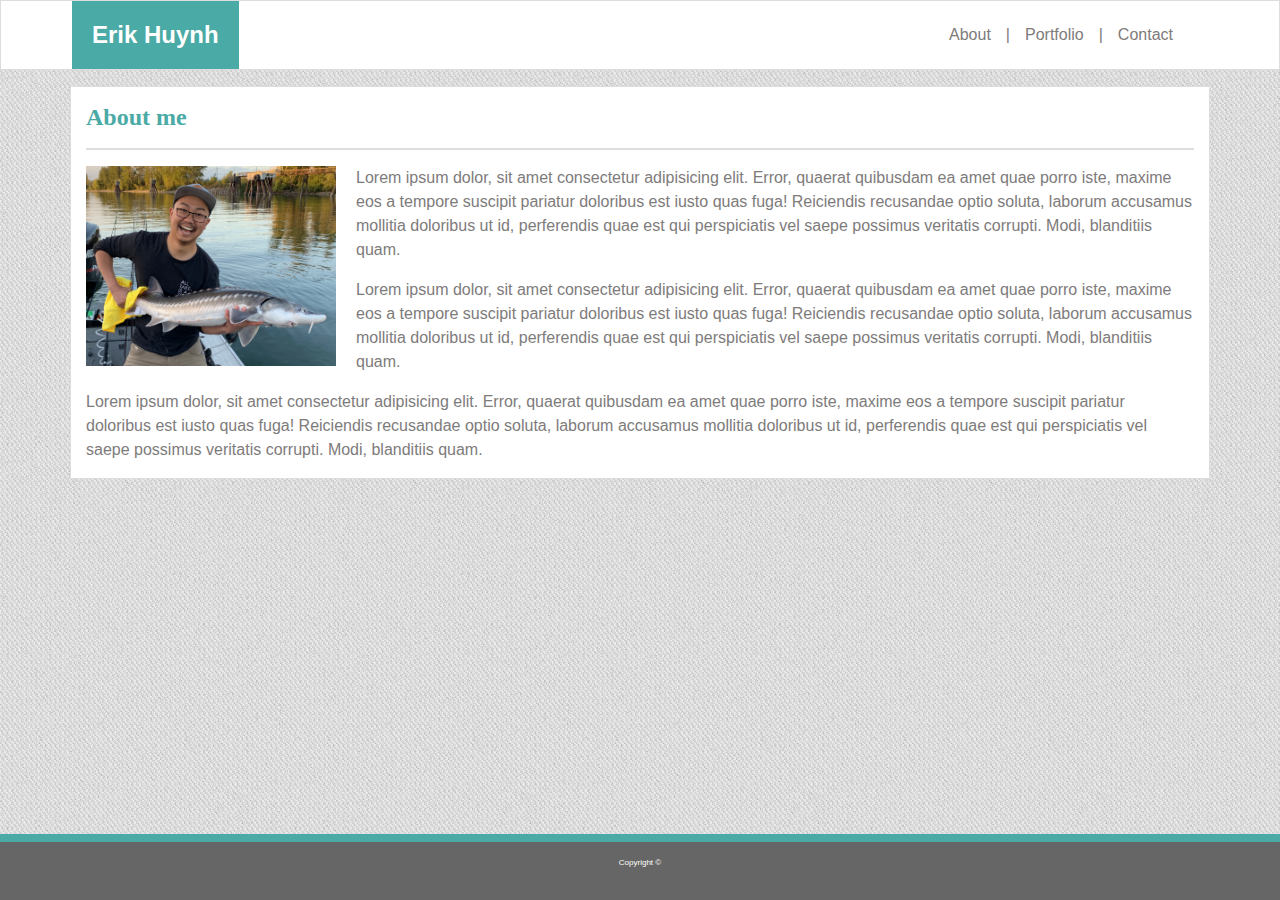
==== index.html @ 818ceb31 "updated links on index.html" ====
<!doctype html>
<html lang="en">
  <head>
    <title>Title</title>
    <!-- Required meta tags -->
    <meta charset="utf-8">
    <meta name="viewport" content="width=device-width, initial-scale=1, shrink-to-fit=no">

    <!-- Bootstrap CSS -->
    <link rel="stylesheet" href="https://stackpath.bootstrapcdn.com/bootstrap/4.3.1/css/bootstrap.min.css" integrity="sha384-ggOyR0iXCbMQv3Xipma34MD+dH/1fQ784/j6cY/iJTQUOhcWr7x9JvoRxT2MZw1T" crossorigin="anonymous">
    <link rel="stylesheet" href="style.css">
  </head>
  <body>
    <!-- Navbar -->
    <header>
      <div class="navContainer">
        <div class="logo text-center">
          Erik Huynh
        </div>
        <div class="links text-center">
          <a href="index.html">About</a> |
          <a href="portfolio.html">Portfolio</a> |
          <a href="Contact.html">Contact</a>
        </div>
      </div>
    </header>
    <!-- Content -->
    <div class="container">
      <div class="row my-3">
        <div class="content col-sm-12">
          <h2 class="sectionTitle mt-3">About me</h2>
          <hr>
          <img id="bioImage" class="img-fluid mb-2" src="assets/IMG_0845.JPG" alt="Image of Erik Huynh">
          <p>Lorem ipsum dolor, sit amet consectetur adipisicing elit. Error, quaerat quibusdam ea amet quae porro iste, maxime eos a tempore suscipit pariatur doloribus est iusto quas fuga! Reiciendis recusandae optio soluta, laborum accusamus mollitia doloribus ut id, perferendis quae est qui perspiciatis vel saepe possimus veritatis corrupti. Modi, blanditiis quam.</p>
          <p>Lorem ipsum dolor, sit amet consectetur adipisicing elit. Error, quaerat quibusdam ea amet quae porro iste, maxime eos a tempore suscipit pariatur doloribus est iusto quas fuga! Reiciendis recusandae optio soluta, laborum accusamus mollitia doloribus ut id, perferendis quae est qui perspiciatis vel saepe possimus veritatis corrupti. Modi, blanditiis quam.</p>
          <p>Lorem ipsum dolor, sit amet consectetur adipisicing elit. Error, quaerat quibusdam ea amet quae porro iste, maxime eos a tempore suscipit pariatur doloribus est iusto quas fuga! Reiciendis recusandae optio soluta, laborum accusamus mollitia doloribus ut id, perferendis quae est qui perspiciatis vel saepe possimus veritatis corrupti. Modi, blanditiis quam.</p>        
        </div>
      </div>
    </div>
    <!-- Footer -->
    <footer class="navbar-fixed-bottom">
      <div class="container-fluid">
        <p class="text-center">Copyright &copy;</p>
      </div>
    </footer>
    <!-- Optional JavaScript -->
    <!-- jQuery first, then Popper.js, then Bootstrap JS -->
    <script src="https://code.jquery.com/jquery-3.3.1.slim.min.js" integrity="sha384-q8i/X+965DzO0rT7abK41JStQIAqVgRVzpbzo5smXKp4YfRvH+8abtTE1Pi6jizo" crossorigin="anonymous"></script>
    <script src="https://cdnjs.cloudflare.com/ajax/libs/popper.js/1.14.7/umd/popper.min.js" integrity="sha384-UO2eT0CpHqdSJQ6hJty5KVphtPhzWj9WO1clHTMGa3JDZwrnQq4sF86dIHNDz0W1" crossorigin="anonymous"></script>
    <script src="https://stackpath.bootstrapcdn.com/bootstrap/4.3.1/js/bootstrap.min.js" integrity="sha384-JjSmVgyd0p3pXB1rRibZUAYoIIy6OrQ6VrjIEaFf/nJGzIxFDsf4x0xIM+B07jRM" crossorigin="anonymous"></script>
  </body>
</html>
---- style.css ----
/* div, header{
    border: 1px red solid;
} */

/* CSS Styles */
body    {
    color: rgb(126, 123, 123);
    font-family: 'Arial', 'Helvetica Neue', Helvetica, sans-serif;
    background: url("assets/cheap_diagonal_fabric.png");
}
.logo{
    background: #4aaaa5;
    color: white;
    font-size: 1.5em;
    font-weight: bold;
    padding: 15px 0px;
}
.links  {
    padding: 10px 0px;
    border-bottom: 1px solid #dddddd;
    background: white;
}
a{
    padding: 0px 15px;
    color: rgb(126, 123, 123);
}
.sectionTitle   {
    color: #4aaaa5;
    font-family: 'Georgia', Times, 'Times New Roman', serif;
    font-size: 1.5em;
    font-weight: bold;
}
hr,
.content  {
    border: 1px solid #dddddd;
    background: white;
}
footer{
    color: white;
    font-size: 0.5em;
    background: #666666;
    border-top: 8px solid #4aaaa5;
    padding: 15px 0px;
}

/* CSS styles for SM */
@media (min-width: 768px)   {
    #bioImage   {
        height: 200px;
        width: 250px;
        margin-right: 20px;
        float: left;
    }
    footer  {
        position: fixed;
        bottom: 0px;
        width: 100%;
    }
    header   {
        display: flex;
        height: 70px;
        justify-content: center;
        align-items: center;
        background: white;
        border: 1px solid #dddddd;
    }
    .navContainer {
        width: 100%;
        height: 100%;
        max-width: 716px;
        display: flex;
        justify-content: space-between;
        align-items: center;
    }
    .links,
    .logo{
        display: flex;
        align-items: center;
        height: 100%;
        border: initial;
        padding: 20px; 
    }
}

/* CSS styles for MD */
@media (min-width: 992px)   {
    .navContainer{
        max-width: 958px;
    }
}  
@media (min-width: 1200px)   {
    .navContainer{
        max-width: 1136px;
    }
}
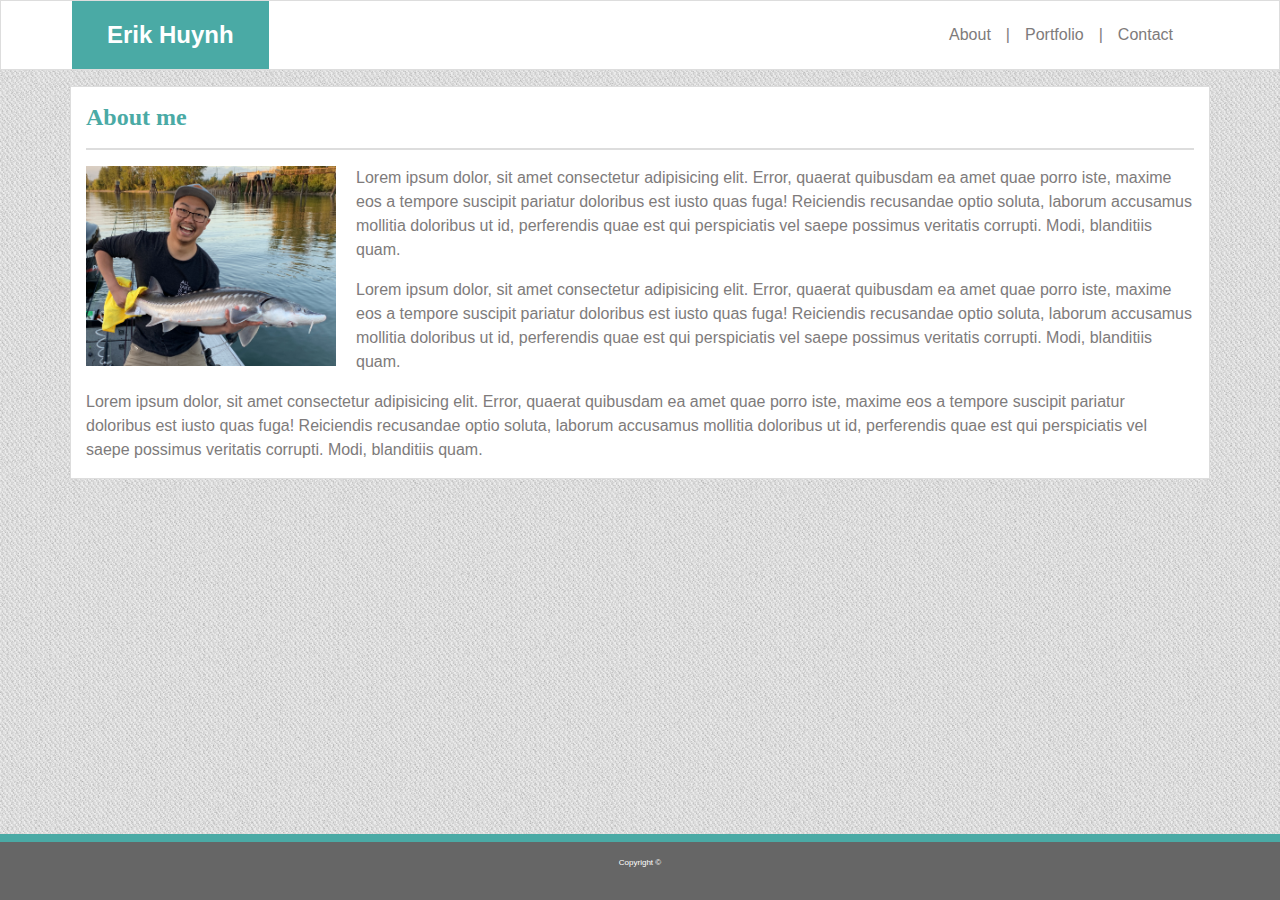
==== commit a330414d: "Added functional links" ====
--- a/index.html
+++ b/index.html
@@ -15,7 +15,7 @@
     <header>
       <div class="navContainer">
         <div class="logo text-center">
-          Erik Huynh
+          <a href="index.html" class="logoLink">Erik Huynh</a>
         </div>
         <div class="links text-center">
           <a href="index.html">About</a> |
--- a/style.css
+++ b/style.css
@@ -14,6 +14,9 @@
     font-size: 1.5em;
     font-weight: bold;
     padding: 15px 0px;
+}
+.logoLink   {
+    color: white;
 }
 .links  {
     padding: 10px 0px;
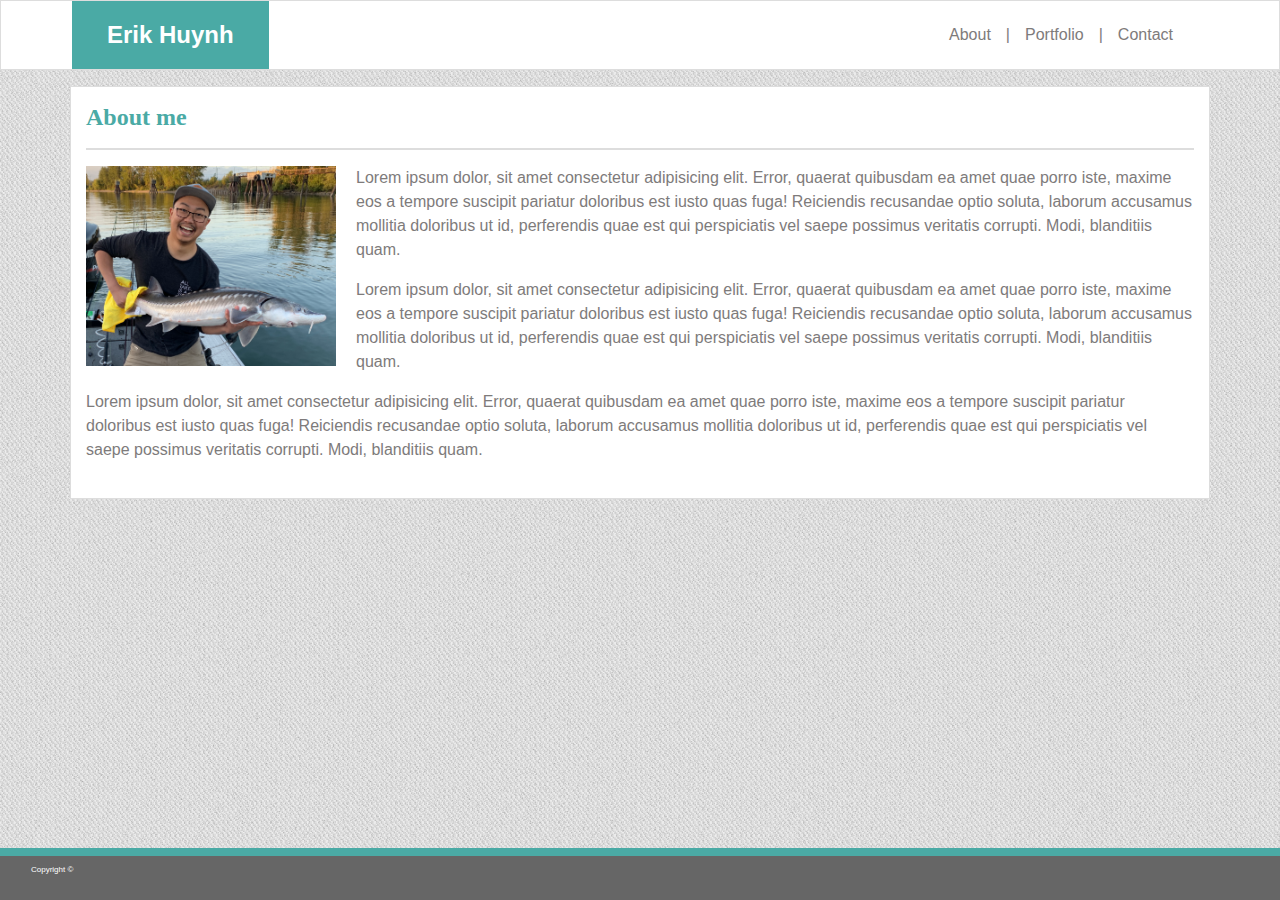
==== commit a7097573: "Sticky footer is responsive" ====
--- a/index.html
+++ b/index.html
@@ -20,7 +20,7 @@
         <div class="links text-center">
           <a href="index.html">About</a> |
           <a href="portfolio.html">Portfolio</a> |
-          <a href="Contact.html">Contact</a>
+          <a href="contact.html">Contact</a>
         </div>
       </div>
     </header>
@@ -38,7 +38,7 @@
       </div>
     </div>
     <!-- Footer -->
-    <footer class="navbar-fixed-bottom">
+    <footer class="navbar fixed-bottom">
       <div class="container-fluid">
         <p class="text-center">Copyright &copy;</p>
       </div>
--- a/style.css
+++ b/style.css
@@ -1,4 +1,4 @@
-/* div, header{
+/* label, input, textarea{
     border: 1px red solid;
 } */
 
@@ -7,6 +7,9 @@
     color: rgb(126, 123, 123);
     font-family: 'Arial', 'Helvetica Neue', Helvetica, sans-serif;
     background: url("assets/cheap_diagonal_fabric.png");
+    min-height: 100%;
+    display: flex;
+    flex-direction: column;
 }
 .logo{
     background: #4aaaa5;
@@ -26,6 +29,7 @@
 a{
     padding: 0px 15px;
     color: rgb(126, 123, 123);
+    text-decoration: none;
 }
 .sectionTitle   {
     color: #4aaaa5;
@@ -38,12 +42,17 @@
     border: 1px solid #dddddd;
     background: white;
 }
+.content    {
+    padding-bottom: 20px;
+    margin-bottom: 50px;
+}
 footer{
     color: white;
     font-size: 0.5em;
     background: #666666;
     border-top: 8px solid #4aaaa5;
     padding: 15px 0px;
+    margin-top: auto;
 }
 
 /* CSS styles for SM */
@@ -55,9 +64,9 @@
         float: left;
     }
     footer  {
-        position: fixed;
+        /* position: fixed;
         bottom: 0px;
-        width: 100%;
+        width: 100%; */
     }
     header   {
         display: flex;
@@ -95,4 +104,26 @@
     .navContainer{
         max-width: 1136px;
     }
-}  +}  
+
+/* Contact.html */
+.formStyle label  {
+    display: block;
+    padding-top: 10px;
+    color: #b4b3b3;
+}
+input {
+    width: 100%;
+    height: 20px;
+    border: 1px #b4b3b3 solid;
+}
+#textBox    {
+    margin-bottom: 10px;
+    width: 100%;
+    border: 1px #b4b3b3 solid;
+}
+.button    {
+    background: #4aaaa5;
+    padding: 7.5px 20px;
+    color: #ffffff;
+}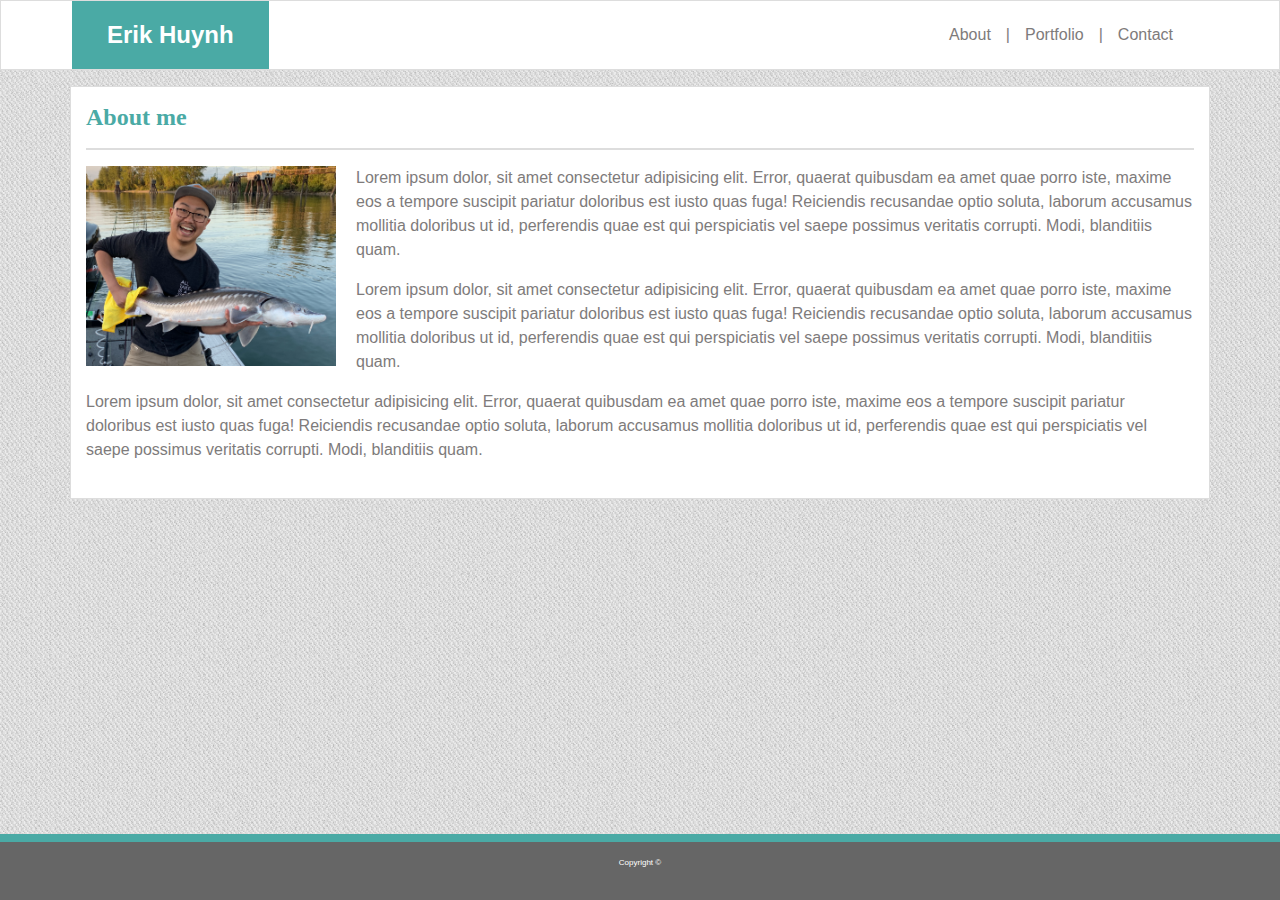
==== commit 501cd926: "Fixed the footer to be sticky and responsive" ====
--- a/index.html
+++ b/index.html
@@ -38,10 +38,8 @@
       </div>
     </div>
     <!-- Footer -->
-    <footer class="navbar fixed-bottom">
-      <div class="container-fluid">
-        <p class="text-center">Copyright &copy;</p>
-      </div>
+    <footer class="fixed-bottom" id="footerText">
+        <p>Copyright &copy;</p>
     </footer>
     <!-- Optional JavaScript -->
     <!-- jQuery first, then Popper.js, then Bootstrap JS -->
--- a/style.css
+++ b/style.css
@@ -31,6 +31,9 @@
     color: rgb(126, 123, 123);
     text-decoration: none;
 }
+.container  {
+    margin-bottom: 70px;
+}
 .sectionTitle   {
     color: #4aaaa5;
     font-family: 'Georgia', Times, 'Times New Roman', serif;
@@ -44,7 +47,6 @@
 }
 .content    {
     padding-bottom: 20px;
-    margin-bottom: 50px;
 }
 footer{
     color: white;
@@ -53,6 +55,9 @@
     border-top: 8px solid #4aaaa5;
     padding: 15px 0px;
     margin-top: auto;
+    display: flex;
+    justify-content: center;
+    align-items: center;
 }
 
 /* CSS styles for SM */
@@ -62,11 +67,6 @@
         width: 250px;
         margin-right: 20px;
         float: left;
-    }
-    footer  {
-        /* position: fixed;
-        bottom: 0px;
-        width: 100%; */
     }
     header   {
         display: flex;
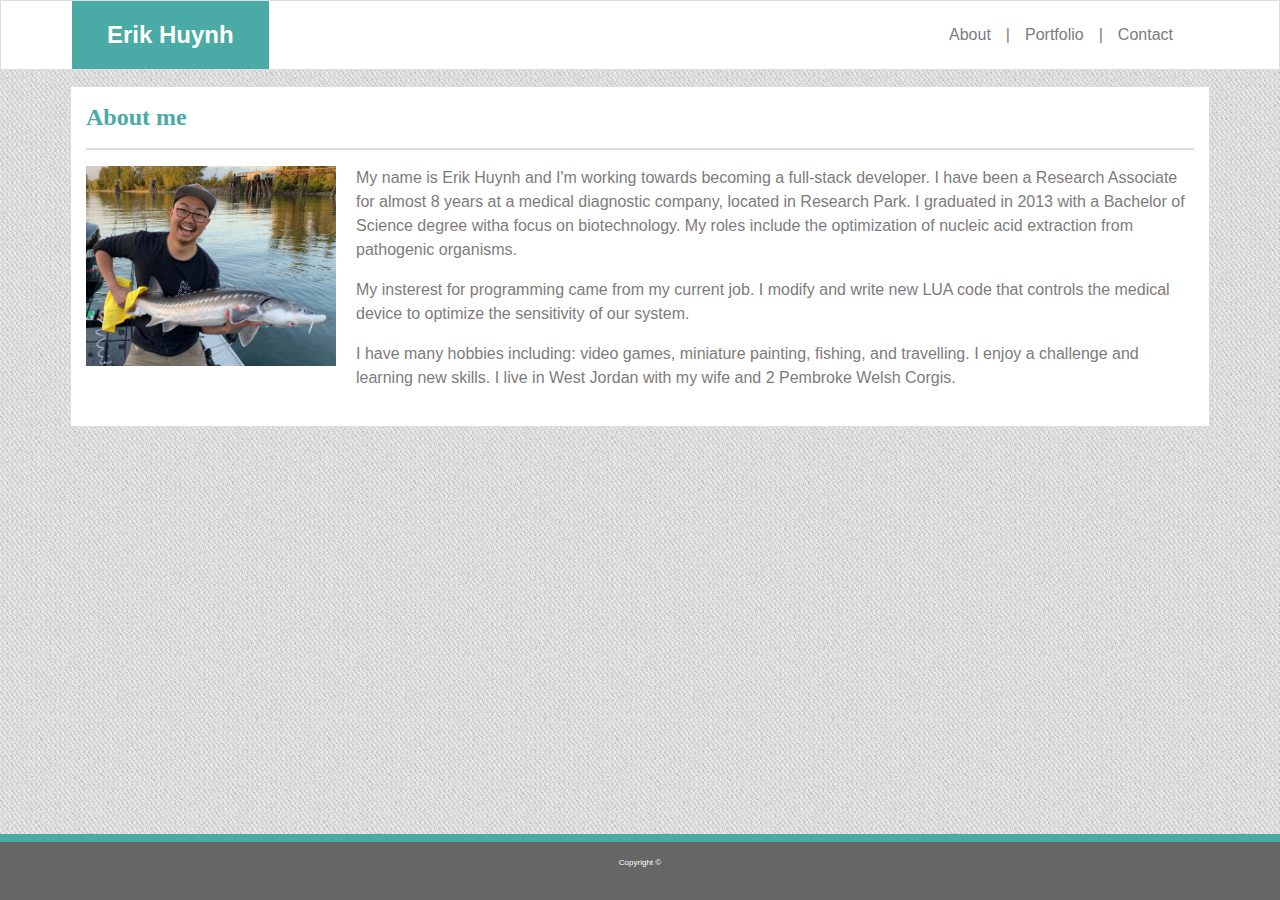
==== commit bad4e56f: "Updated the about me with actual info about myself" ====
--- a/index.html
+++ b/index.html
@@ -31,14 +31,14 @@
           <h2 class="sectionTitle mt-3">About me</h2>
           <hr>
           <img id="bioImage" class="img-fluid mb-2" src="assets/IMG_0845.JPG" alt="Image of Erik Huynh">
-          <p>Lorem ipsum dolor, sit amet consectetur adipisicing elit. Error, quaerat quibusdam ea amet quae porro iste, maxime eos a tempore suscipit pariatur doloribus est iusto quas fuga! Reiciendis recusandae optio soluta, laborum accusamus mollitia doloribus ut id, perferendis quae est qui perspiciatis vel saepe possimus veritatis corrupti. Modi, blanditiis quam.</p>
-          <p>Lorem ipsum dolor, sit amet consectetur adipisicing elit. Error, quaerat quibusdam ea amet quae porro iste, maxime eos a tempore suscipit pariatur doloribus est iusto quas fuga! Reiciendis recusandae optio soluta, laborum accusamus mollitia doloribus ut id, perferendis quae est qui perspiciatis vel saepe possimus veritatis corrupti. Modi, blanditiis quam.</p>
-          <p>Lorem ipsum dolor, sit amet consectetur adipisicing elit. Error, quaerat quibusdam ea amet quae porro iste, maxime eos a tempore suscipit pariatur doloribus est iusto quas fuga! Reiciendis recusandae optio soluta, laborum accusamus mollitia doloribus ut id, perferendis quae est qui perspiciatis vel saepe possimus veritatis corrupti. Modi, blanditiis quam.</p>        
+          <p>My name is Erik Huynh and I'm working towards becoming a full-stack developer. I have been a Research Associate for almost 8 years at a medical diagnostic company, located in Research Park. I graduated in 2013 with a Bachelor of Science degree witha focus on biotechnology. My roles include the optimization of nucleic acid extraction from pathogenic organisms.</p>
+          <p>My insterest for programming came from my current job. I modify and write new LUA code that controls the medical device to optimize the sensitivity of our system.</p>        
+          <p>I have many hobbies including: video games, miniature painting, fishing, and travelling. I enjoy a challenge and learning new skills. I live in West Jordan with my wife and 2 Pembroke Welsh Corgis.</p>
         </div>
       </div>
     </div>
     <!-- Footer -->
-    <footer class="fixed-bottom" id="footerText">
+    <footer class="fixed-bottom">
         <p>Copyright &copy;</p>
     </footer>
     <!-- Optional JavaScript -->
--- a/style.css
+++ b/style.css
@@ -1,4 +1,4 @@
-/* label, input, textarea{
+/* div{
     border: 1px red solid;
 } */
 
@@ -92,21 +92,33 @@
         border: initial;
         padding: 20px; 
     }
+    div.projectTitle   {
+        width: 209.33px;
+    }
+    p.paraText   {
+        margin: 10px 0px;
+    }
 }
 
-/* CSS styles for MD */
+/* CSS styles for MD - XL */
 @media (min-width: 992px)   {
     .navContainer{
         max-width: 958px;
+    }
+    div.projectTitle   {
+        width: 289.33px;
     }
 }  
 @media (min-width: 1200px)   {
     .navContainer{
         max-width: 1136px;
     }
+    div.projectTitle   {
+        width: 349.33px;
+    }
 }  
 
-/* Contact.html */
+/* Contact.html Styles */
 .formStyle label  {
     display: block;
     padding-top: 10px;
@@ -126,4 +138,23 @@
     background: #4aaaa5;
     padding: 7.5px 20px;
     color: #ffffff;
+}
+/* Portfolio CSS */
+.projectImage   {
+    width: 100%;
+    height: 100%;
+}
+.projectTitle   {
+    background: teal;
+    color: white;
+    position: absolute;
+    bottom: 0px;
+    margin-bottom: 10px;
+    width:149.33px;
+}
+.projects{
+    position: relative;
+}
+.paraText   {
+    margin-bottom: 0px;
 }